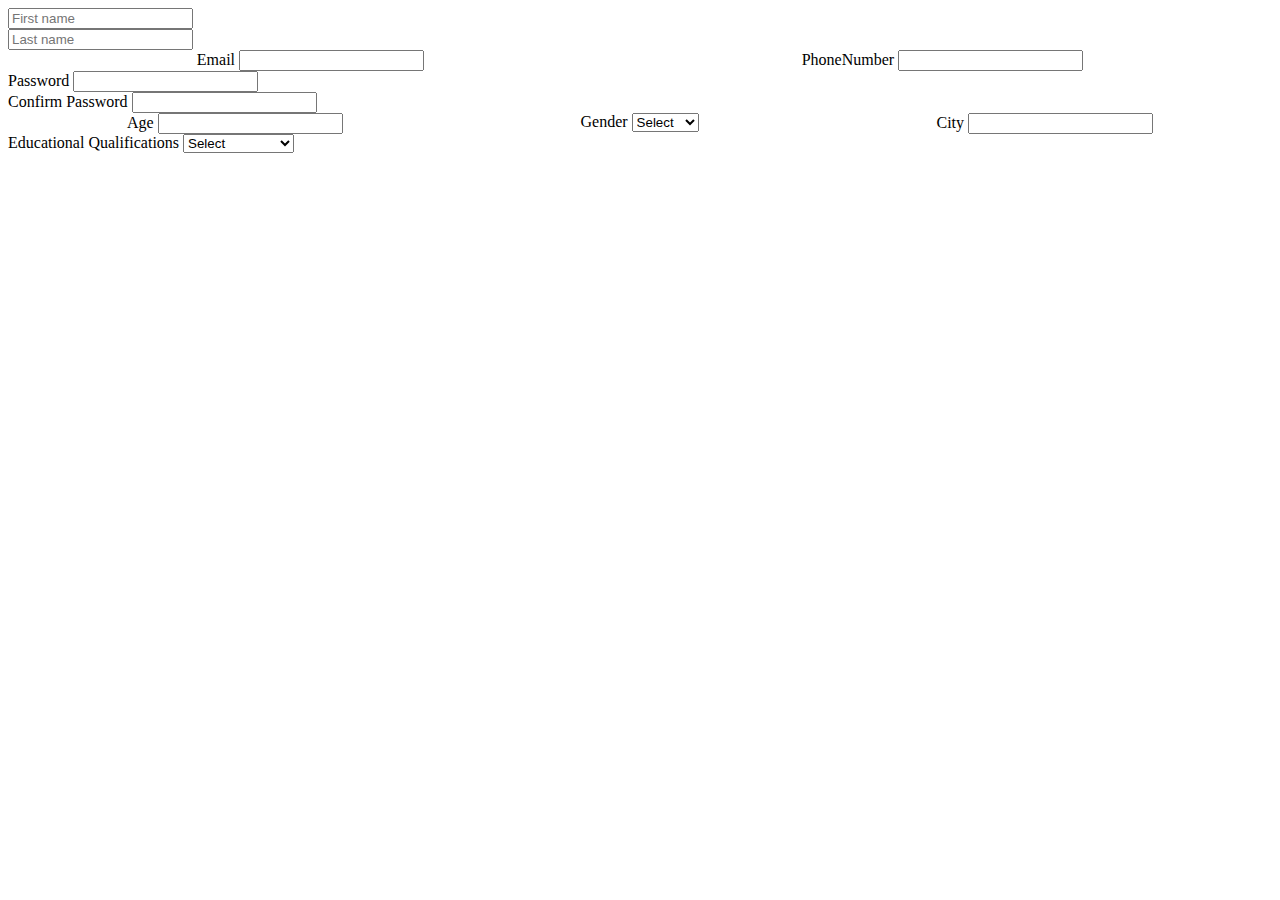
==== forms/index.html @ 2f8f97f4 "Form made but without phoneNumber" ====
<!DOCTYPE html>
<html lang="en">
<head>
    <meta charset="UTF-8">
    <meta http-equiv="X-UA-Compatible" content="IE=edge">
    <meta name="viewport" content="width=device-width, initial-scale=1.0">
    <title>Form</title>
    <link href="https://cdn.jsdelivr.net/npm/bootstrap@5.0.2/dist/css/bootstrap.min.css" rel="stylesheet" integrity="sha384-EVSTQN3/azprG1Anm3QDgpJLIm9Nao0Yz1ztcQTwFspd3yD65VohhpuuCOmLASjC" crossorigin="anonymous">
    <link rel="stylesheet" href="index.css">
    
</head>
<body>
    <div class="alert alert-danger" id="message" role="alert">
      </div>      
    <form>
        <div class="row g-3">
            <div class="col">
              <input type="text" class="form-control name" placeholder="First name" aria-label="First name">
            </div>
            <div class="col">
              <input type="text" class="form-control name" placeholder="Last name" aria-label="Last name">
            </div>
          </div>
          <div class="wrapper">
            <div class="col">
                <label for="inputEmail4" class="form-label">Email</label>
                <input type="email" class="form-control" id="inputEmail4">
            </div>
            <div class="col">
                <label for="inputEmail4" class="form-label">PhoneNumber</label>
                <input type="email" class="form-control" id="phone">
            </div>
        </div>
          <div class="col-md-3">
            <label for="inputPassword4" class="form-label">Password</label>
            <input type="password" class="form-control passwords" id="inputPassword4" min="7">
          </div>
          <div class="col-md-3">
            <label for="inputPassword4" class="form-label">Confirm Password</label>
            <input type="password" class="form-control passwords" id="inputPassword4" min="7">
          </div>
          <div class="wrapper">
            <div class="col-md-2">
                <label for="inputZip" class="form-label">Age</label>
                <input type="text" class="form-control" id="Age">
            </div>
            <div class="col-md-4">
                <label for="inputState" class="form-label">Gender</label>
            <select id="inputState" class="form-select">
              <option selected>Select</option>
              <option>Male</option>
              <option>Female</option>
            </select>
            </div>
            <div class="col-md-4">
                <label for="inputZip" class="form-label">City</label>
                <input type="text" class="form-control" id="city">
            </div>
        </div> 
        <div class="row-mb-1">
            <label for="inputState" class="form-label">Educational Qualifications</label>
            <select id="inputState" class="form-select">
              <option selected>Select</option>
              <option>High School</option>
              <option>Undergraduate</option>
              <option>Postgraduate</option>
              <option>Doctrate</option>
            </select>
        </div>
      </form>

<script src="https://cdn.jsdelivr.net/npm/bootstrap@5.0.2/dist/js/bootstrap.bundle.min.js" integrity="sha384-MrcW6ZMFYlzcLA8Nl+NtUVF0sA7MsXsP1UyJoMp4YLEuNSfAP+JcXn/tWtIaxVXM" crossorigin="anonymous"></script>
<script src="index.js"></script>
</body>
</html>
---- forms/index.css ----
#message{
    display: none;
}

.wrapper{
    display: flex;
    justify-content: space-around;
}

input{
    transition-delay:1000ms;
}
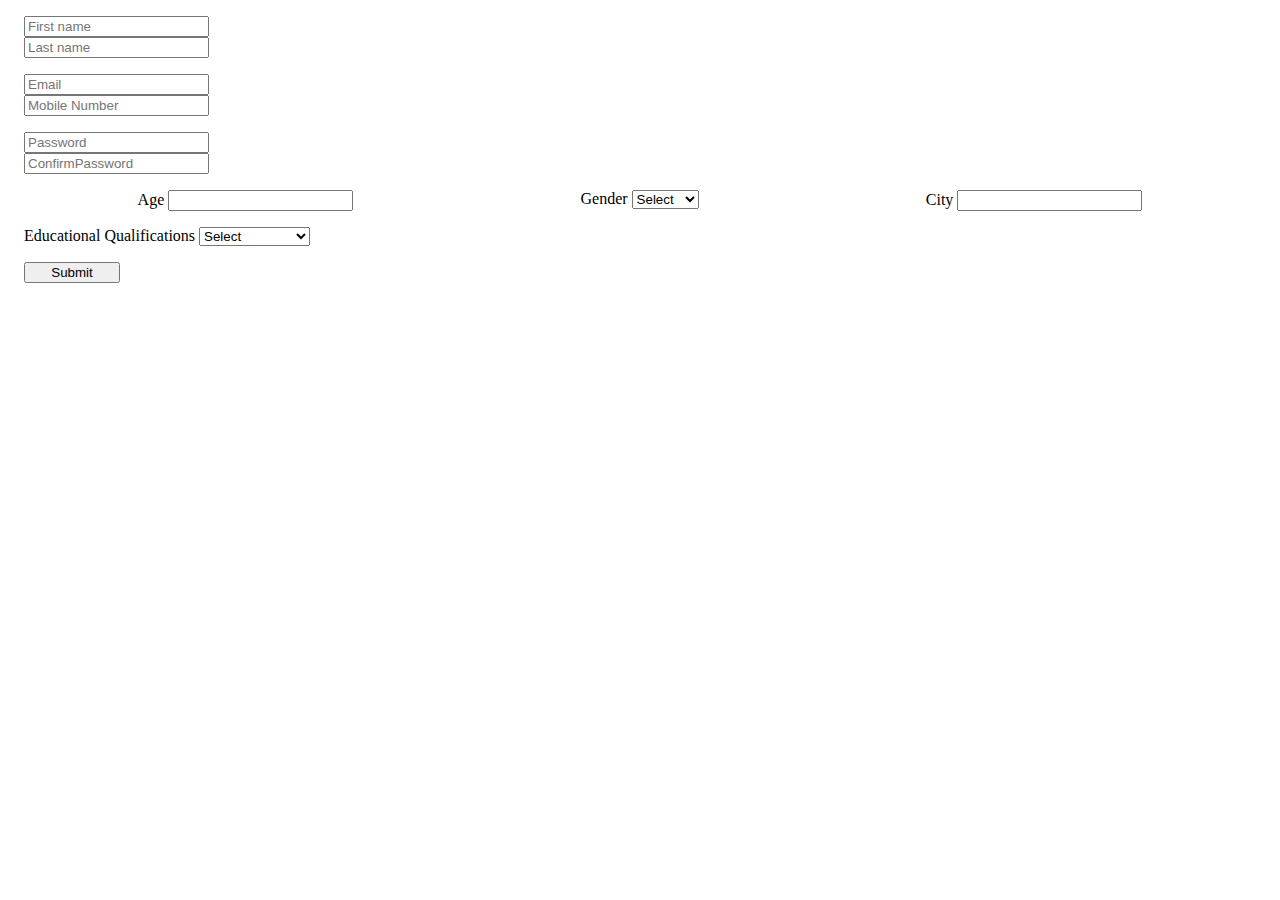
==== commit 787f35e8: "Form Done" ====
--- a/forms/index.html
+++ b/forms/index.html
@@ -10,39 +10,38 @@
     
 </head>
 <body>
+  <div class="body-wrapper">
     <div class="alert alert-danger" id="message" role="alert">
       </div>      
-    <form>
+    <form class="form">
         <div class="row g-3">
             <div class="col">
-              <input type="text" class="form-control name" placeholder="First name" aria-label="First name">
+              <input type="text" class="form-control name" placeholder="First name" aria-label="First name" required>
             </div>
             <div class="col">
-              <input type="text" class="form-control name" placeholder="Last name" aria-label="Last name">
+              <input type="text" class="form-control name" placeholder="Last name" aria-label="Last name" required>
             </div>
           </div>
-          <div class="wrapper">
+          <div class="row g-3">
             <div class="col">
-                <label for="inputEmail4" class="form-label">Email</label>
-                <input type="email" class="form-control" id="inputEmail4">
+                <input type="email" class="form-control" id="inputEmail4"  placeholder="Email" aria-label="Email" required>
             </div>
             <div class="col">
-                <label for="inputEmail4" class="form-label">PhoneNumber</label>
-                <input type="email" class="form-control" id="phone">
+                <input type="tel" class="form-control" id="phone" placeholder="Mobile Number" aria-label="Mobile Number" required>
             </div>
         </div>
-          <div class="col-md-3">
-            <label for="inputPassword4" class="form-label">Password</label>
-            <input type="password" class="form-control passwords" id="inputPassword4" min="7">
+        <div class="row g-3">
+          <div class="col">
+            <input type="password" class="form-control passwords" id="inputPassword4" minlength="7" placeholder="Password" aria-label="Password" required>
           </div>
-          <div class="col-md-3">
-            <label for="inputPassword4" class="form-label">Confirm Password</label>
-            <input type="password" class="form-control passwords" id="inputPassword4" min="7">
+          <div class="col">
+            <input type="password" class="form-control passwords" id="inputPassword4" minlength="7" placeholder="ConfirmPassword" aria-label="ConfirmPassword" required>
           </div>
+        </div>
           <div class="wrapper">
             <div class="col-md-2">
                 <label for="inputZip" class="form-label">Age</label>
-                <input type="text" class="form-control" id="Age">
+                <input type="text" class="form-control" id="Age" required >
             </div>
             <div class="col-md-4">
                 <label for="inputState" class="form-label">Gender</label>
@@ -67,8 +66,10 @@
               <option>Doctrate</option>
             </select>
         </div>
+        <button type="submit" class="btn btn-primary button">Submit</button>
       </form>
-
+      
+    </div>
 <script src="https://cdn.jsdelivr.net/npm/bootstrap@5.0.2/dist/js/bootstrap.bundle.min.js" integrity="sha384-MrcW6ZMFYlzcLA8Nl+NtUVF0sA7MsXsP1UyJoMp4YLEuNSfAP+JcXn/tWtIaxVXM" crossorigin="anonymous"></script>
 <script src="index.js"></script>
 </body>
--- a/forms/index.css
+++ b/forms/index.css
@@ -9,4 +9,18 @@
 
 input{
     transition-delay:1000ms;
+}
+
+.body-wrapper{
+    margin: 1rem;
+}
+
+.form{
+    display: flex;
+    flex-direction: column;
+    gap: 1rem;
+}
+
+.button{
+    max-width: 6rem;
 }